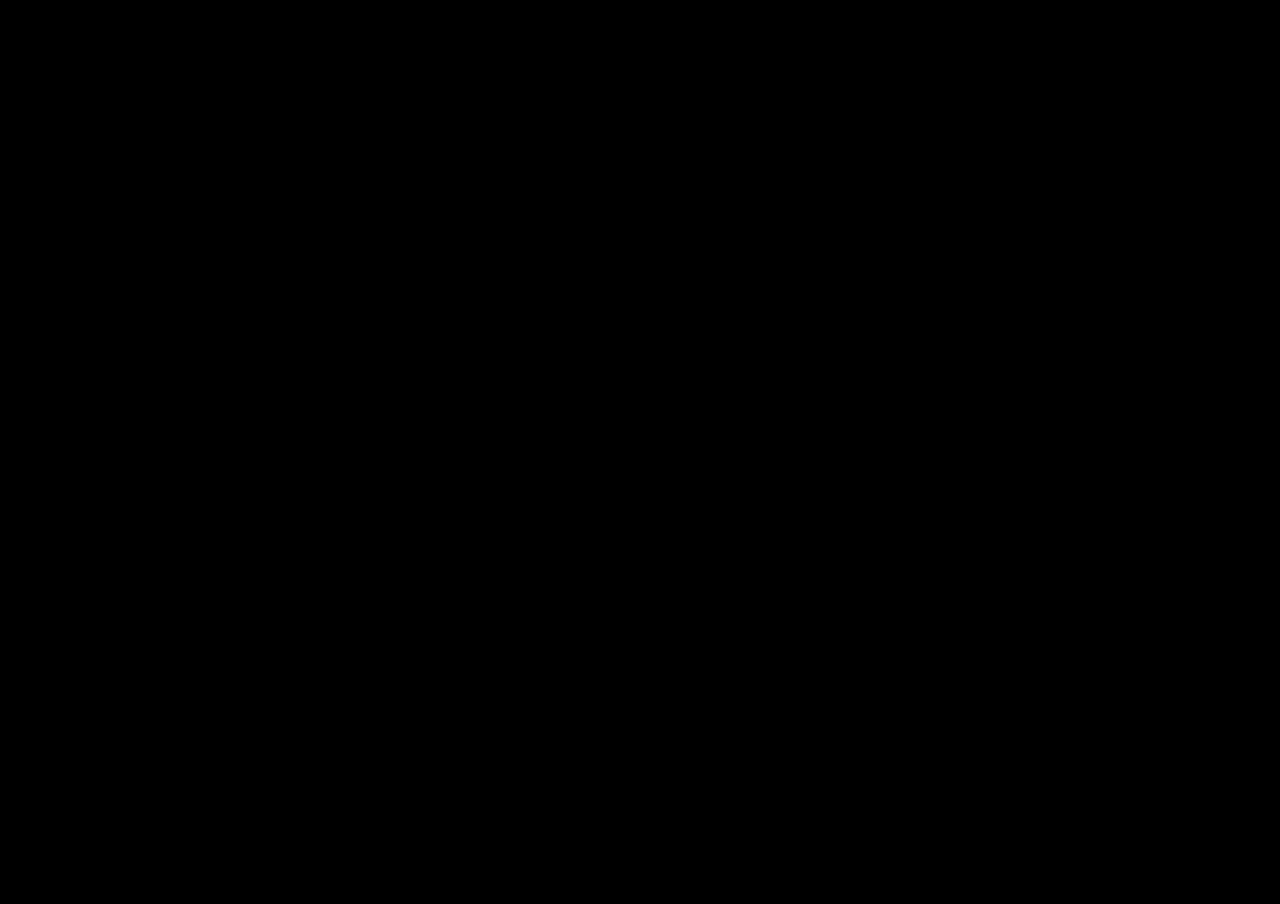
==== play.html @ f384bf69 "Create play.html" ====
<!DOCTYPE html>
<html>
<head>
<meta charset="UTF-8">
<title>Minecraft Browser</title>
<style>
body{
margin:0;
background:black;
}
iframe{
width:100vw;
height:100vh;
border:none;
}
</style>
</head>

<body>

<iframe src="https://g.eags.us/eaglercraft/"></iframe>

</body>
</html>
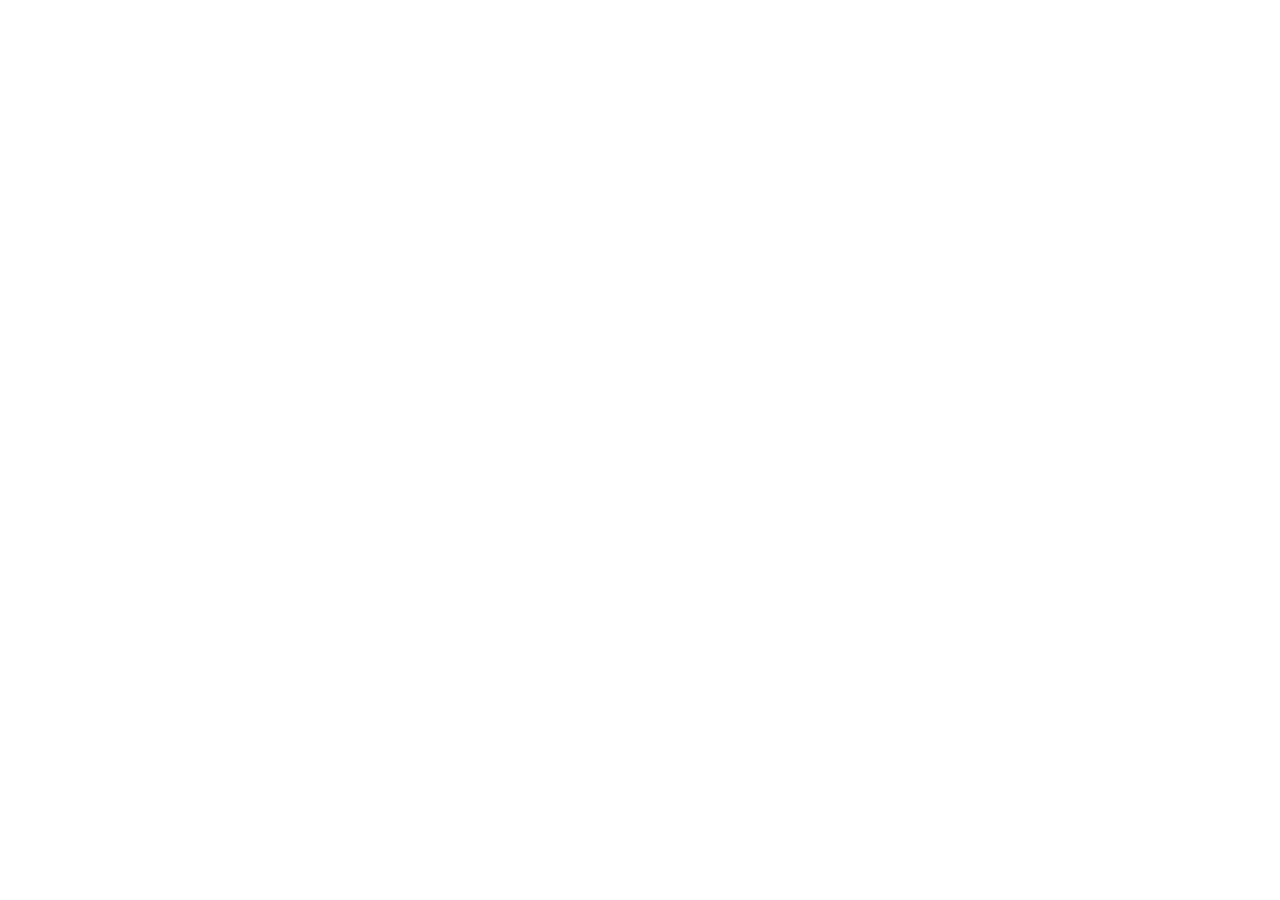
==== commit 0b21a807: "Create play.html" ====
--- a/play.html
+++ b/play.html
@@ -2,23 +2,17 @@
 <html>
 <head>
 <meta charset="UTF-8">
-<title>Minecraft Browser</title>
-<style>
-body{
-margin:0;
-background:black;
-}
-iframe{
-width:100vw;
-height:100vh;
-border:none;
-}
-</style>
+<title>Play</title>
 </head>
 
 <body>
 
-<iframe src="https://g.eags.us/eaglercraft/"></iframe>
+<iframe
+src="https://eaglercraft.com/mc/1.8.8/"
+width="100%"
+height="100%"
+style="border:none">
+</iframe>
 
 </body>
 </html>
